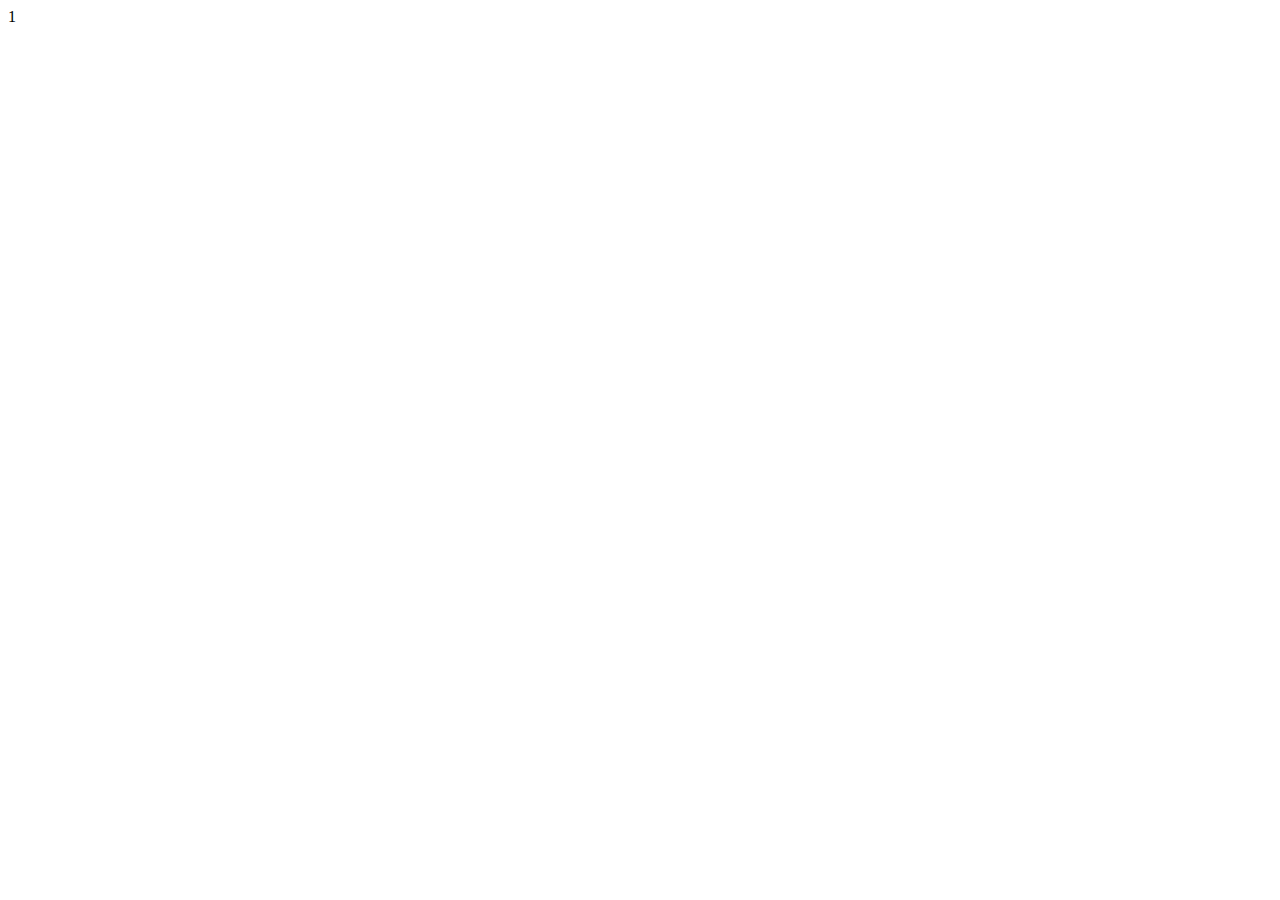
==== index.html @ 24108385 "no message" ====
<html>
  <body>
    <head>
      <title>LknCdn</title>
      <link rel="stylesheet" href="index.css" />
    </head>

    <div class="lds-ring">
      <div></div>1
      <div></div>
      <div></div>
      <div></div>
    </div>
  </body>
</html>
---- index.css ----
.lds-ring {
  display: inline-block;
  position: relative;
  width: 80px;
  height: 80px;
}
.lds-ring div {
  box-sizing: border-box;
  display: block;
  position: absolute;
  width: 64px;
  height: 64px;
  margin: 8px;
  border: 8px solid #fff;
  border-radius: 50%;
  animation: lds-ring 1.2s cubic-bezier(0.5, 0, 0.5, 1) infinite;
  border-color: #fff transparent transparent transparent;
}
.lds-ring div:nth-child(1) {
  animation-delay: -0.45s;
}
.lds-ring div:nth-child(2) {
  animation-delay: -0.3s;
}
.lds-ring div:nth-child(3) {
  animation-delay: -0.15s;
}
@keyframes lds-ring {
  0% {
    transform: rotate(0deg);
  }
  100% {
    transform: rotate(360deg);
  }
}

#body {
  background-color: black;
}
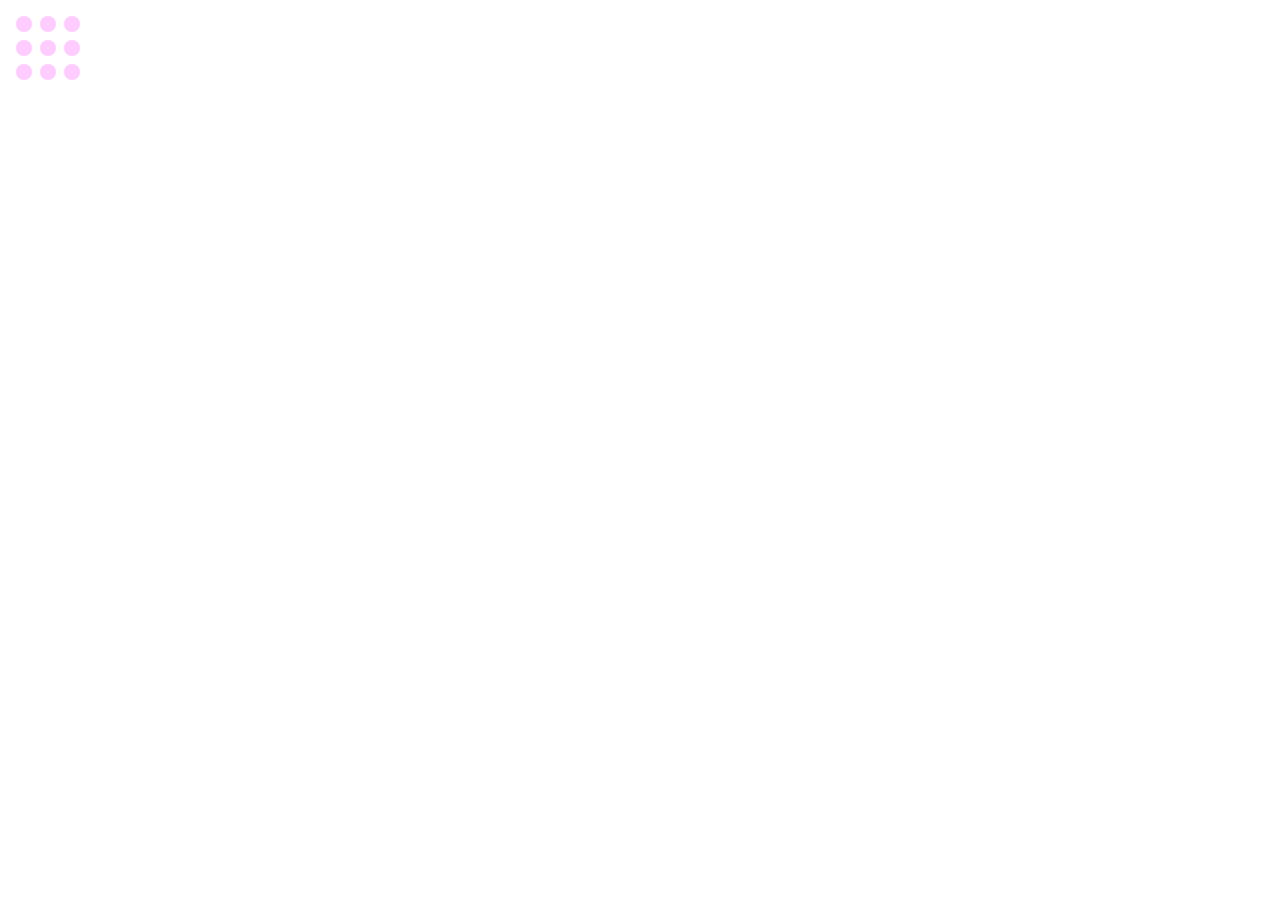
==== commit 1b1ae9de: "s" ====
--- a/index.html
+++ b/index.html
@@ -1,15 +1,11 @@
 <html>
   <body>
     <head>
-      <title>LknCdn</title>
+      <title>LknCdn - Lkn, Corp.</title>
       <link rel="stylesheet" href="index.css" />
     </head>
 
-    <div class="lds-ring">
-      <div></div>1
-      <div></div>
-      <div></div>
-      <div></div>
-    </div>
+    <div class="lds-grid"><div></div><div></div><div></div><div></div><div></div><div></div><div></div><div></div><div></div></div>
+    
   </body>
 </html>
--- a/index.css
+++ b/index.css
@@ -1,39 +1,67 @@
-.lds-ring {
+.lds-grid {
   display: inline-block;
   position: relative;
   width: 80px;
   height: 80px;
 }
-.lds-ring div {
-  box-sizing: border-box;
-  display: block;
+.lds-grid div {
   position: absolute;
-  width: 64px;
-  height: 64px;
-  margin: 8px;
-  border: 8px solid #fff;
+  width: 16px;
+  height: 16px;
   border-radius: 50%;
-  animation: lds-ring 1.2s cubic-bezier(0.5, 0, 0.5, 1) infinite;
-  border-color: #fff transparent transparent transparent;
+  background: #fcf;
+  animation: lds-grid 1.2s linear infinite;
 }
-.lds-ring div:nth-child(1) {
-  animation-delay: -0.45s;
+.lds-grid div:nth-child(1) {
+  top: 8px;
+  left: 8px;
+  animation-delay: 0s;
 }
-.lds-ring div:nth-child(2) {
-  animation-delay: -0.3s;
+.lds-grid div:nth-child(2) {
+  top: 8px;
+  left: 32px;
+  animation-delay: -0.4s;
 }
-.lds-ring div:nth-child(3) {
-  animation-delay: -0.15s;
+.lds-grid div:nth-child(3) {
+  top: 8px;
+  left: 56px;
+  animation-delay: -0.8s;
 }
-@keyframes lds-ring {
-  0% {
-    transform: rotate(0deg);
+.lds-grid div:nth-child(4) {
+  top: 32px;
+  left: 8px;
+  animation-delay: -0.4s;
+}
+.lds-grid div:nth-child(5) {
+  top: 32px;
+  left: 32px;
+  animation-delay: -0.8s;
+}
+.lds-grid div:nth-child(6) {
+  top: 32px;
+  left: 56px;
+  animation-delay: -1.2s;
+}
+.lds-grid div:nth-child(7) {
+  top: 56px;
+  left: 8px;
+  animation-delay: -0.8s;
+}
+.lds-grid div:nth-child(8) {
+  top: 56px;
+  left: 32px;
+  animation-delay: -1.2s;
+}
+.lds-grid div:nth-child(9) {
+  top: 56px;
+  left: 56px;
+  animation-delay: -1.6s;
+}
+@keyframes lds-grid {
+  0%, 100% {
+    opacity: 1;
   }
-  100% {
-    transform: rotate(360deg);
+  50% {
+    opacity: 0.5;
   }
-}
-
-#body {
-  background-color: black;
-}
+}